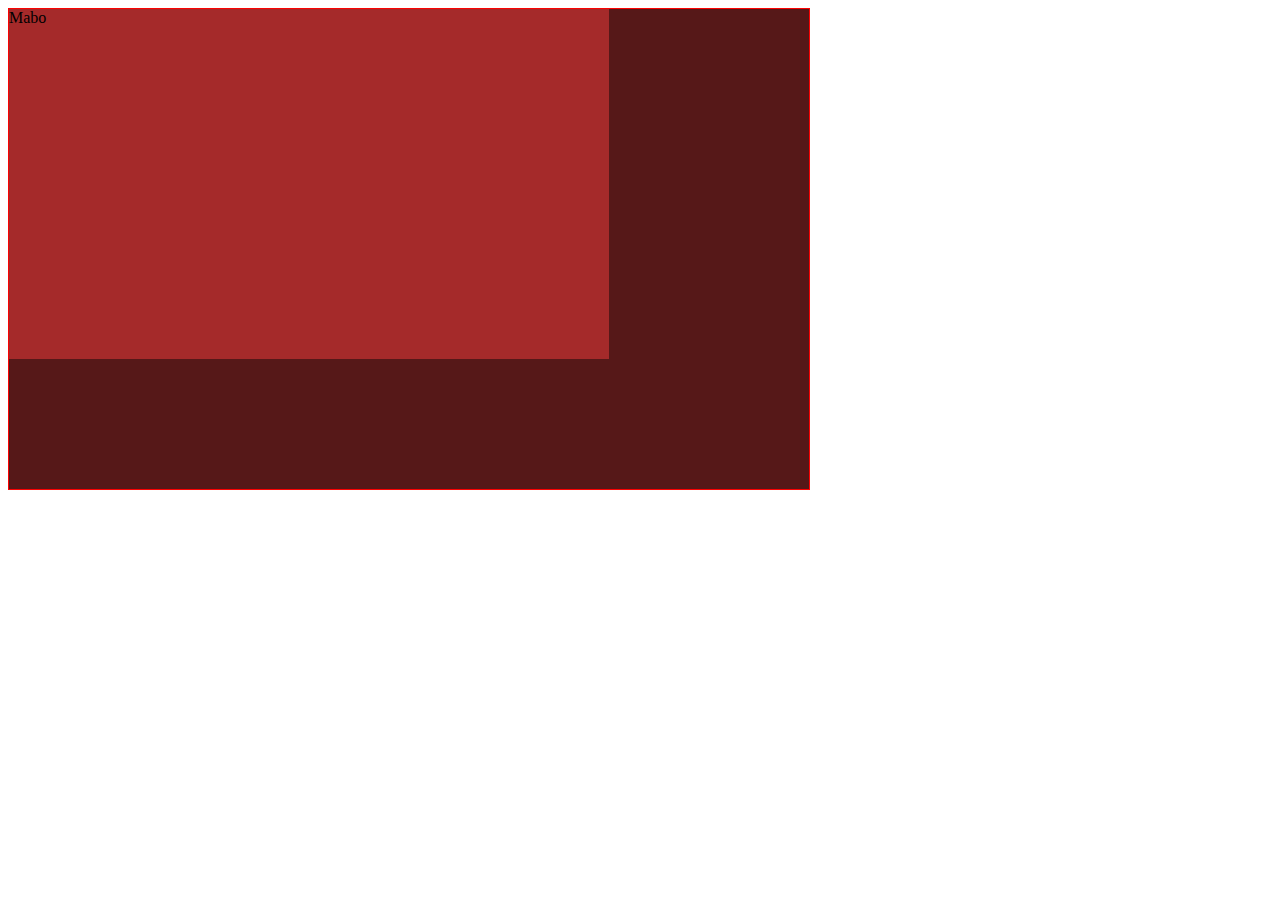
==== imitation.html @ b4f7b18c "fd" ====
<!DOCTYPE html>
<html>

<head>
  <meta charset="utf-8" />
  <meta name="viewport" content="width=device-width" />
  <title>repl.it</title>
  <link rel="preconnect" href="https://fonts.googleapis.com" />
  <link rel="preconnect" href="https://fonts.gstatic.com" crossorigin />
  <link href="https://fonts.googleapis.com/css2?family=Work+Sans:wght@211;400;738;763&display=swap" rel="stylesheet" />
  <link href="imitation.css" rel="stylesheet" type="text/css" />
</head>

<body>
  <main class="BOX">
    <div>
      <div class="more">
       Mabo
      </div>
    </div>
    
  </main>
</body>

</html>
---- imitation.css ----
/* CSS for your imitation here */
.BOX {
  border: 1px solid rgb(251, 2, 2);
  width: 800px ;
  height: 480px ;
  background-color: rgb(86, 24, 24);
}
.more{
  background-color: brown;
  width: 600px;
  height: 350px;
}
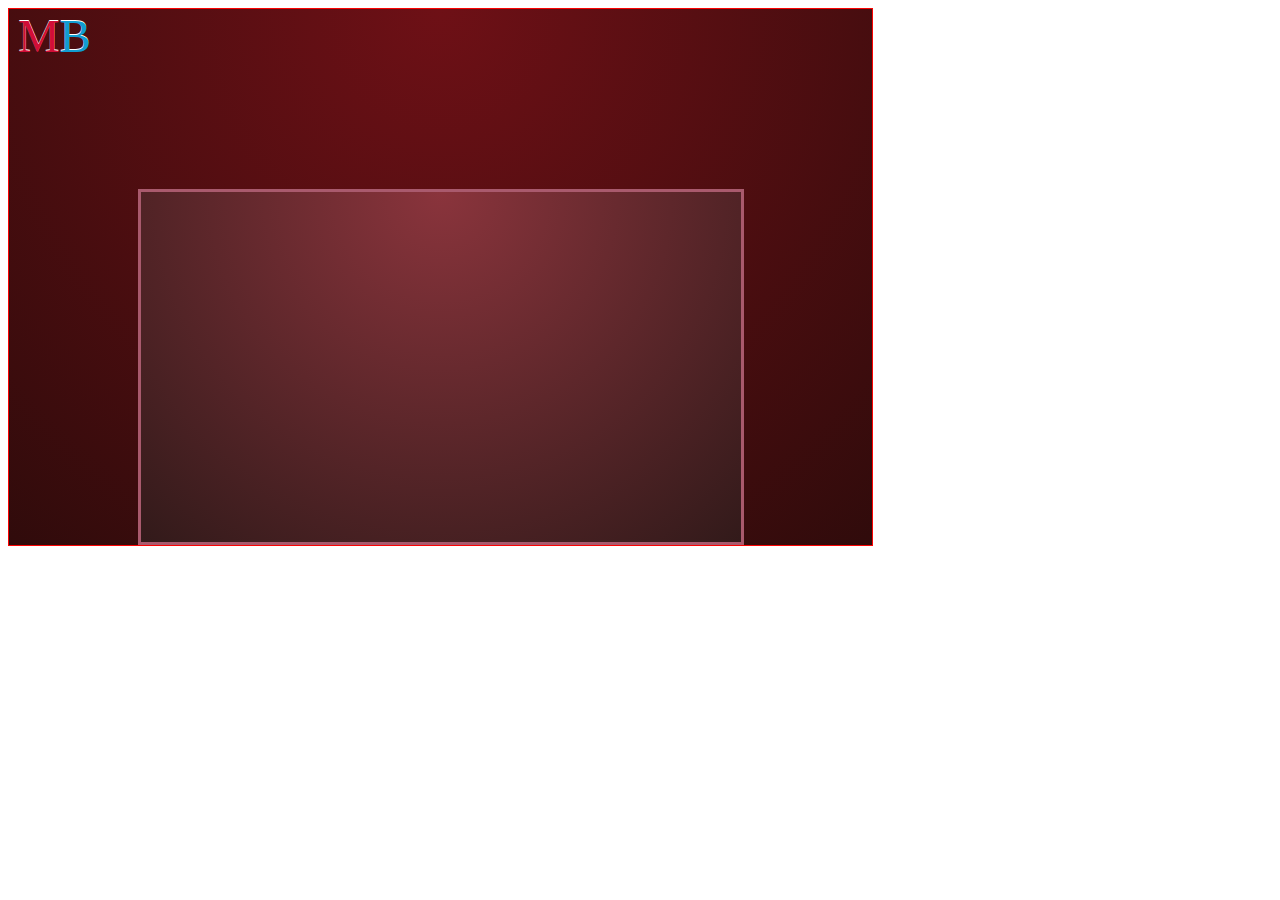
==== commit 879b061c: "lara" ====
--- a/imitation.html
+++ b/imitation.html
@@ -12,13 +12,27 @@
 </head>
 
 <body>
-  <main class="BOX">
-    <div>
-      <div class="more">
-       Mabo
+  <main class="REDBOX">
+
+    <div class="topredbox">
+
+      <div class="boxtop">
+        <span class="red">M</span><span class="blue">B</p>
       </div>
+
     </div>
-    
+
+    <div class="bottomredbox">
+
+      <div class="boxcenter">
+      </div>
+
+
+
+
+
+    </div>
+
   </main>
 </body>
 
--- a/imitation.css
+++ b/imitation.css
@@ -1,12 +1,58 @@
 /* CSS for your imitation here */
-.BOX {
-  border: 1px solid rgb(251, 2, 2);
-  width: 800px ;
-  height: 480px ;
-  background-color: rgb(86, 24, 24);
+/* first layer*/
+
+.REDBOX {
+    border: 1px solid rgb(251, 2, 2);
+    width: 863px ;
+    height: 536px ;
+    background:radial-gradient(circle at top,#6E1016 0%,#300b0b 100%);
+  }
+  
+  .topredbox {
+   height:30% ; 
+   width: 14%;
+   background-color: rgba(0, 255, 255, 0);
+   display:flex;
+   flex-direction: row;
+   align-items: flex-start;
+   justify-content: center;
+  }
+  
+  
+  .boxtop {
+    background-color:#119bd100;
+    width: 103px;
+    height: 119px;
+    
+  }
+ 
+  .boxcenter {
+    background:radial-gradient(circle at top,#8A343C 0%, #321A1A 100%);
+    width: 600px;
+    height: 350px;
+    display: flex;
+    border: 3px solid #A95A6D;
+  
+  }
+  
+  .bottomredbox{
+    width: 100%;
+    height: 70%;
+    background-color: rgba(240, 248, 255, 0);
+    display: flex;
+    align-items: flex-end;
+    justify-content: space-around;
 }
-.more{
-  background-color: brown;
-  width: 600px;
-  height: 350px;
-}+
+.boxtop {
+     text-shadow: rgb(255, 255, 255) 0px -1px ;
+    font-size:292%;
+}
+
+.red {
+    color:#D10E36 ;
+}
+
+.blue {
+    color:#119CD1 ;
+  }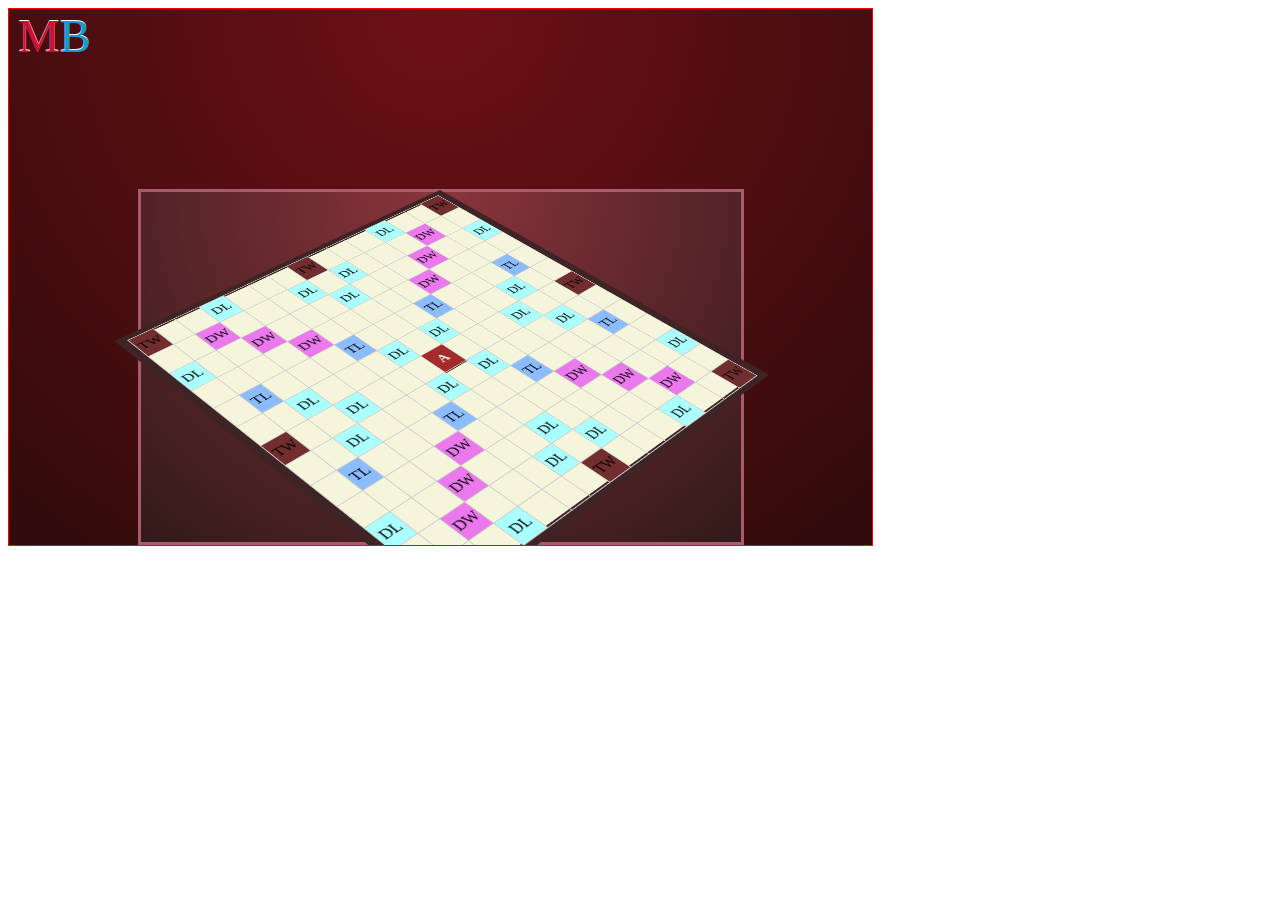
==== commit b93d9811: "ryj" ====
--- a/imitation.html
+++ b/imitation.html
@@ -25,6 +25,249 @@
     <div class="bottomredbox">
 
       <div class="boxcenter">
+        <div class="square">
+          <!--<img src=".lesson/assets/board.png" alt="board">-->
+          <table class="scrabble-board">
+            <!-- Row 1 -->
+            <tr>
+              <td class="triple-word">TW</td>
+              <td></td>
+              <td></td>
+              <td class="double-letter">DL</td>
+              <td></td>
+              <td></td>
+              <td></td>
+              <td class="triple-word">TW</td>
+              <td></td>
+              <td></td>
+              <td></td>
+              <td class="double-letter">DL</td>
+              <td></td>
+              <td></td>
+              <td class="triple-word">TW</td>
+            </tr>
+            <!-- Row 3 -->
+            <tr>
+              <td></td>
+              <td></td>
+              <td class="double-word">DW</td>
+              <td></td>
+              <td></td>
+              <td></td>
+              <td class="double-letter">DL</td>
+              <td></td>
+              <td class="double-letter">DL</td>
+              <td></td>
+              <td></td>
+              <td></td>
+              <td class="double-word">DW</td>
+              <td></td>
+              <td></td>
+            </tr>
+            <!-- Row 4 -->
+            <tr>
+              <td class="double-letter">DL</td>
+              <td></td>
+              <td></td>
+              <td class="double-word">DW</td>
+              <td></td>
+              <td></td>
+              <td></td>
+              <td class="double-letter">DL</td>
+              <td></td>
+              <td></td>
+              <td></td>
+              <td class="double-word">DW</td>
+              <td></td>
+              <td></td>
+              <td class="double-letter">DL</td>
+            </tr>
+            <!-- Row 5 -->
+            <tr>
+              <td></td>
+              <td></td>
+              <td></td>
+              <td></td>
+              <td class="double-word">DW</td>
+              <td></td>
+              <td></td>
+              <td></td>
+              <td></td>
+              <td></td>
+              <td class="double-word">DW</td>
+              <td></td>
+              <td></td>
+              <td></td>
+              <td></td>
+            </tr>
+            <!-- Row 6 -->
+            <tr>
+              <td></td>
+              <td class="triple-letter">TL</td>
+              <td></td>
+              <td></td>
+              <td></td>
+              <td class="triple-letter">TL</td>
+              <td></td>
+              <td></td>
+              <td></td>
+              <td class="triple-letter">TL</td>
+              <td></td>
+              <td></td>
+              <td></td>
+              <td class="triple-letter">TL</td>
+              <td></td>
+            </tr>
+            <!-- Row 7 -->
+            <tr>
+              <td></td>
+              <td></td>
+              <td class="double-letter">DL</td>
+              <td></td>
+              <td></td>
+              <td></td>
+              <td class="double-letter">DL</td>
+              <td></td>
+              <td class="double-letter">DL</td>
+              <td></td>
+              <td></td>
+              <td></td>
+              <td class="double-letter">DL</td>
+              <td></td>
+              <td></td>
+            </tr>
+            <!-- Row 8 (Middle) -->
+            <tr>
+              <td class="triple-word">TW</td>
+              <td></td>
+              <td></td>
+              <td class="double-letter">DL</td>
+              <td></td>
+              <td></td>
+              <td></td>
+              <td class="center">A</td> <!-- Center star tile -->
+              <td></td>
+              <td></td>
+              <td></td>
+              <td class="double-letter">DL</td>
+              <td></td>
+              <td></td>
+              <td class="triple-word">TW</td>
+            </tr>
+            <!-- Row 9 -->
+            <tr>
+              <td></td>
+              <td></td>
+              <td class="double-letter">DL</td>
+              <td></td>
+              <td></td>
+              <td></td>
+              <td class="double-letter">DL</td>
+              <td></td>
+              <td class="double-letter">DL</td>
+              <td></td>
+              <td></td>
+              <td></td>
+              <td class="double-letter">DL</td>
+              <td></td>
+              <td></td>
+            </tr>
+            <!-- Row 10 -->
+            <tr>
+              <td></td>
+              <td class="triple-letter">TL</td>
+              <td></td>
+              <td></td>
+              <td></td>
+              <td class="triple-letter">TL</td>
+              <td></td>
+              <td></td>
+              <td></td>
+              <td class="triple-letter">TL</td>
+              <td></td>
+              <td></td>
+              <td></td>
+              <td class="triple-letter">TL</td>
+              <td></td>
+            </tr>
+            <!-- Row 11 -->
+            <tr>
+              <td></td>
+              <td></td>
+              <td></td>
+              <td></td>
+              <td class="double-word">DW</td>
+              <td></td>
+              <td></td>
+              <td></td>
+              <td></td>
+              <td></td>
+              <td class="double-word">DW</td>
+              <td></td>
+              <td></td>
+              <td></td>
+              <td></td>
+            </tr>
+            <!-- Row 12 -->
+            <tr>
+              <td class="double-letter">DL</td>
+              <td></td>
+              <td></td>
+              <td class="double-word">DW</td>
+              <td></td>
+              <td></td>
+              <td></td>
+              <td class="double-letter">DL</td>
+              <td></td>
+              <td></td>
+              <td></td>
+              <td class="double-word">DW</td>
+              <td></td>
+              <td></td>
+              <td class="double-letter">DL</td>
+            </tr>
+            <!-- Row 13 -->
+            <tr>
+              <td></td>
+              <td></td>
+              <td class="double-word">DW</td>
+              <td></td>
+              <td></td>
+              <td></td>
+              <td class="double-letter">DL</td>
+              <td></td>
+              <td class="double-letter">DL</td>
+              <td></td>
+              <td></td>
+              <td></td>
+              <td class="double-word">DW</td>
+              <td></td>
+              <td></td>
+            </tr>
+            <!-- Row 15 -->
+            <tr>
+              <td class="triple-word">TW</td>
+              <td></td>
+              <td></td>
+              <td class="double-letter">DL</td>
+              <td></td>
+              <td></td>
+              <td></td>
+              <td class="triple-word">TW</td>
+              <td></td>
+              <td></td>
+              <td></td>
+              <td class="double-letter">DL</td>
+              <td></td>
+              <td></td>
+              <td class="triple-word">TW</td>
+            </tr>
+          </table>
+
+         
+
+
+        </div>
       </div>
 
 
--- a/imitation.css
+++ b/imitation.css
@@ -6,6 +6,7 @@
     width: 863px ;
     height: 536px ;
     background:radial-gradient(circle at top,#6E1016 0%,#300b0b 100%);
+    overflow: hidden;
   }
   
   .topredbox {
@@ -32,6 +33,10 @@
     height: 350px;
     display: flex;
     border: 3px solid #A95A6D;
+    position: relative;
+    justify-content: center;
+    flex-direction: row;
+    align-items: flex-end;
   
   }
   
@@ -55,4 +60,99 @@
 
 .blue {
     color:#119CD1 ;
-  }+  }
+
+.square {
+  width: 437px;
+  height: 450px;
+  border: 10px solid rgb(62, 36, 36);
+  background-color: beige;
+  display: grid;
+  place-content: center;
+  transform: perspective(1295px) rotateY(5deg) rotateX(52deg) rotateZ(-41deg);
+  position: absolute;
+  top: -69px;
+  left: 74px;
+  right: 2px;
+  bottom: 8px;
+
+}
+
+
+
+.tile{
+    display: grid;
+    place-content: center;
+    width: 41px;
+    height: 41px;
+    background: brown;
+    color: white;
+    border: 2px solid tan;
+    box-shadow: 1px 1px #222;
+}
+.scrabble-board {
+  border-collapse: collapse;
+  width: 100%;
+}
+
+.scrabble-board td {
+  width: 32px;
+  height: 32px;
+  border: 1px solid #ccc;
+  text-align: center;
+}
+
+.triple-word {
+  background-color: #722e2e; /* Red */
+}
+
+.double-word {
+  background-color: rgb(235, 120, 237); /* Light Yellow */
+}
+
+.triple-letter {
+  background-color: #8bbcff; /* Blue */
+}
+
+.double-letter {
+  background-color: #aff; /* Light Blue */
+}
+
+.center {
+  background-color: #ff8b8b; /* Red for star */
+  font-weight: bold;
+  background: brown;
+  color: white;
+  border: 2px solid tan;
+  box-shadow: 1px 1px #222;
+}
+  .scrabble-board {
+  border-collapse: collapse;
+  width: 100%;
+}
+
+.scrabble-board td {
+  width: 32px;
+  height: 32px;
+  border: 1px solid #ccc;
+  text-align: center;
+}
+
+.triple-word {
+  background-color: #722e2e; /* Red */
+}
+
+.double-word {
+  background-color: rgb(235, 120, 237); /* Light Yellow */
+}
+
+.triple-letter {
+  background-color: #8bbcff; /* Blue */
+}
+
+.double-letter {
+  background-color: #aff; /* Light Blue */
+}
+
+
+
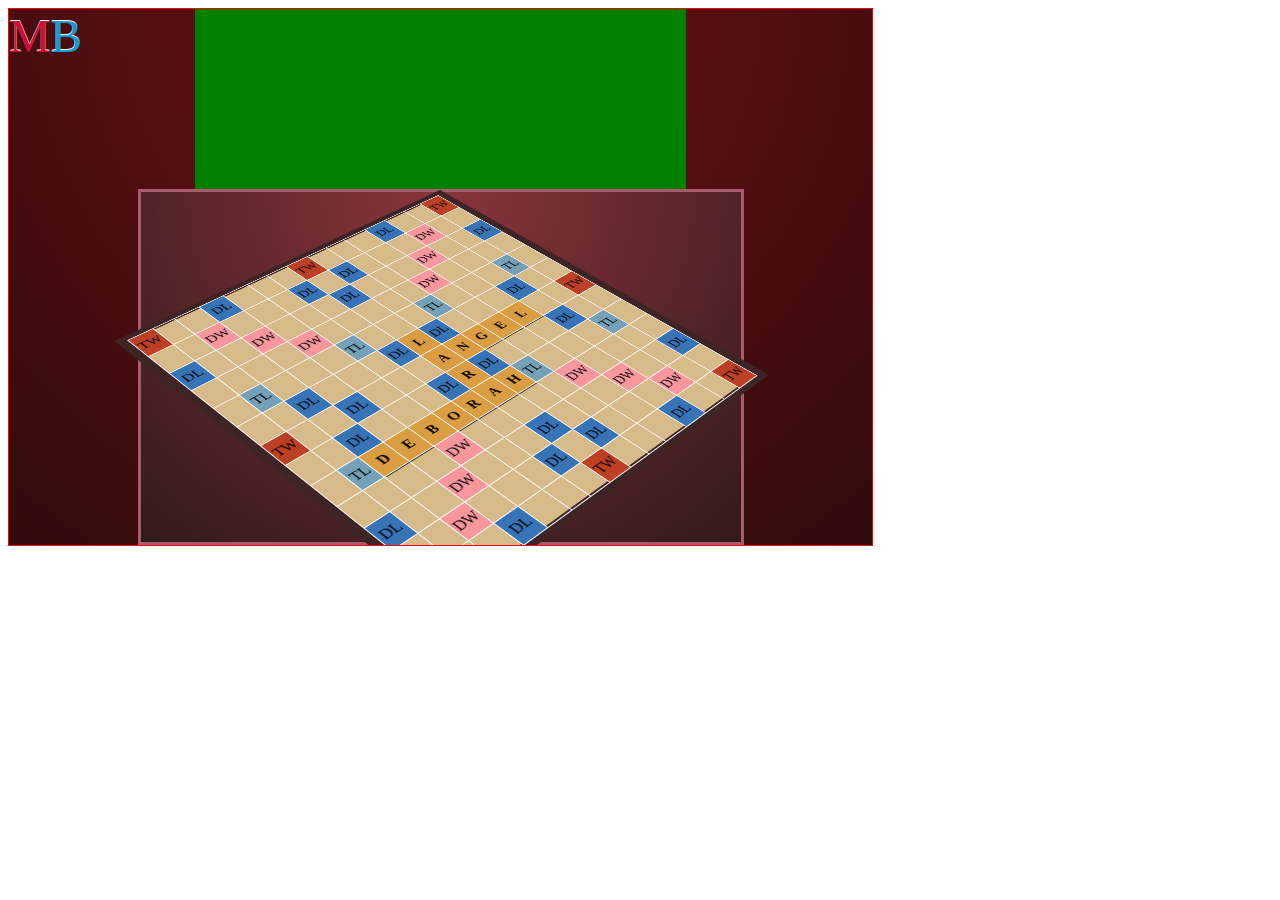
==== commit d5422ccd: "hyy" ====
--- a/imitation.html
+++ b/imitation.html
@@ -18,9 +18,13 @@
 
       <div class="boxtop">
         <span class="red">M</span><span class="blue">B</p>
+
       </div>
-
-    </div>
+      <div class="greenbox"></div>
+
+      <div class="right"></div>
+     </div>
+
 
     <div class="bottomredbox">
 
@@ -127,7 +131,7 @@
               <td></td>
               <td></td>
               <td class="double-letter">DL</td>
-              <td></td>
+              <td class="lara">L</td>
               <td class="double-letter">DL</td>
               <td></td>
               <td></td>
@@ -146,10 +150,10 @@
               <td></td>
               <td></td>
               <td class="center">A</td> <!-- Center star tile -->
-              <td></td>
-              <td></td>
-              <td></td>
-              <td class="double-letter">DL</td>
+                <td class="angel">N</td>
+                <td class="angel">G</td>
+                <td class="angel">E</td>
+                <td class="angel">L</td>
               <td></td>
               <td></td>
               <td class="triple-word">TW</td>
@@ -163,7 +167,7 @@
               <td></td>
               <td></td>
               <td class="double-letter">DL</td>
-              <td></td>
+              <td class="lara">R</td>
               <td class="double-letter">DL</td>
               <td></td>
               <td></td>
@@ -176,13 +180,13 @@
             <tr>
               <td></td>
               <td class="triple-letter">TL</td>
-              <td></td>
-              <td></td>
-              <td></td>
-              <td class="triple-letter">TL</td>
-              <td></td>
-              <td></td>
-              <td></td>
+              <td class="deborah">D</td>
+              <td class="deborah">E</td>
+              <td class="deborah">B</td>
+              <td class="deborah">O</td>
+              <td class="deborah">R</td>
+              <td class="lara">A</td>
+              <td class="deborah">H</td>
               <td class="triple-letter">TL</td>
               <td></td>
               <td></td>
@@ -253,30 +257,30 @@
               <td></td>
               <td></td>
               <td></td>
-              <td class="triple-word">TW</td>
-              <td></td>
-              <td></td>
-              <td></td>
-              <td class="double-letter">DL</td>
-              <td></td>
-              <td></td>
-              <td class="triple-word">TW</td>
+              <td class="triple-word"> TW </td>
+              <td></td>
+              <td></td>
+              <td></td>
+              <td class="double-letter"> DL </td>
+              <td></td>
+              <td></td>
+              <td class="triple-word"> TW </td>
             </tr>
           </table>
 
-         
+        
 
 
         </div>
       </div>
 
-
-
-
-
     </div>
 
+
+  
+
   </main>
+
 </body>
 
 </html>--- a/imitation.css
+++ b/imitation.css
@@ -1,72 +1,84 @@
 /* CSS for your imitation here */
 /* first layer*/
+@import url('https://fonts.googleapis.com/css2?family=Bahiana&family=Libre+Caslon+Text:ital,wght@0,400;0,700;1,400&display=swap');
+@import url('https://fonts.googleapis.com/css2?family=Bahiana&family=Cookie&family=Libre+Caslon+Text:ital,wght@0,400;0,700;1,400&display=swap');
 
 .REDBOX {
-    border: 1px solid rgb(251, 2, 2);
-    width: 863px ;
-    height: 536px ;
-    background:radial-gradient(circle at top,#6E1016 0%,#300b0b 100%);
-    overflow: hidden;
-  }
+  border: 1px solid rgb(251, 2, 2);
+  width: 863px ;
+  height: 536px ;
+  background:radial-gradient(circle at top,#6E1016 0%,#300b0b 100%);
+  overflow: hidden;
+}
+
+.topredbox {
+  height:30% ; 
+  width: 100%;
+  background-color: rgba(0, 255, 255, 0);
+  display:flex;
+  flex-direction: row;
+  justify-content: space-between;
   
-  .topredbox {
-   height:30% ; 
-   width: 14%;
-   background-color: rgba(0, 255, 255, 0);
-   display:flex;
-   flex-direction: row;
-   align-items: flex-start;
-   justify-content: center;
-  }
-  
-  
-  .boxtop {
-    background-color:#119bd100;
-    width: 103px;
-    height: 119px;
-    
-  }
- 
-  .boxcenter {
-    background:radial-gradient(circle at top,#8A343C 0%, #321A1A 100%);
-    width: 600px;
-    height: 350px;
-    display: flex;
-    border: 3px solid #A95A6D;
-    position: relative;
-    justify-content: center;
-    flex-direction: row;
-    align-items: flex-end;
-  
-  }
-  
-  .bottomredbox{
-    width: 100%;
-    height: 70%;
-    background-color: rgba(240, 248, 255, 0);
-    display: flex;
-    align-items: flex-end;
-    justify-content: space-around;
+}
+
+
+.boxtop {
+  background-color:#119bd100;
+  width: 103px;
+  height: 119px;
+}
+
+.greenbox{
+ background-color: green;
+ width: 57%;
+ height: 112%;
+}
+
+.right{
+ width: 103px;
+ height: 119px;
+}
+
+.boxcenter {
+  background:radial-gradient(circle at top,#8A343C 0%, #321A1A 100%);
+  width: 600px;
+  height: 350px;
+  display: flex;
+  border: 3px solid #A95A6D;
+  position: relative;
+  justify-content: center;
+  flex-direction: row;
+  align-items: flex-end;
+
+}
+
+.bottomredbox{
+  width: 100%;
+  height: 70%;
+  background-color: rgba(240, 248, 255, 0);
+  display: flex;
+  align-items: flex-end;
+  justify-content: space-around;
 }
 
 .boxtop {
-     text-shadow: rgb(255, 255, 255) 0px -1px ;
-    font-size:292%;
+   text-shadow: rgb(255, 255, 255) 0px -1px ;
+  font-size:292%;
 }
 
 .red {
-    color:#D10E36 ;
+  color:#D10E36 ;
 }
 
 .blue {
-    color:#119CD1 ;
-  }
+  color:#119CD1 ;
+}
 
 .square {
   width: 437px;
   height: 450px;
   border: 10px solid rgb(62, 36, 36);
-  background-color: beige;
+  background-color: #d6ba8a;
   display: grid;
   place-content: center;
   transform: perspective(1295px) rotateY(5deg) rotateX(52deg) rotateZ(-41deg);
@@ -75,7 +87,6 @@
   left: 74px;
   right: 2px;
   bottom: 8px;
-
 }
 
 
@@ -98,35 +109,35 @@
 .scrabble-board td {
   width: 32px;
   height: 32px;
-  border: 1px solid #ccc;
+  border: 2px solid #ffffff;
   text-align: center;
 }
 
 .triple-word {
-  background-color: #722e2e; /* Red */
+background-color: #722e2e; /* Red */
 }
 
 .double-word {
-  background-color: rgb(235, 120, 237); /* Light Yellow */
+background-color: #f8969e; /* Light Yellow */
 }
 
 .triple-letter {
-  background-color: #8bbcff; /* Blue */
+background-color: #8bbcff; /* Blue */
 }
 
 .double-letter {
-  background-color: #aff; /* Light Blue */
+background-color: #aff; /* Light Blue */
 }
 
 .center {
   background-color: #ff8b8b; /* Red for star */
   font-weight: bold;
-  background: brown;
-  color: white;
+  background: #db9d41;
+  color: rgb(0, 0, 0);
   border: 2px solid tan;
   box-shadow: 1px 1px #222;
 }
-  .scrabble-board {
+.scrabble-board {
   border-collapse: collapse;
   width: 100%;
 }
@@ -134,25 +145,46 @@
 .scrabble-board td {
   width: 32px;
   height: 32px;
-  border: 1px solid #ccc;
+  border: 1px solid #ffffff;
   text-align: center;
 }
 
 .triple-word {
-  background-color: #722e2e; /* Red */
+  background-color: #be4024; /* Red */
 }
 
 .double-word {
-  background-color: rgb(235, 120, 237); /* Light Yellow */
+background-color: #f8969e; /* Light Yellow */
 }
 
 .triple-letter {
-  background-color: #8bbcff; /* Blue */
+background-color: #75a1b8; /* Blue */
 }
 
 .double-letter {
-  background-color: #aff; /* Light Blue */
+  background-color:#3674b7; /* Light Blue */
 }
 
+.angel {
+  font-weight: bold;
+  background: #db9d41;
+  color: rgb(0, 0, 0);
+  border: 2px solid tan;
+  box-shadow: 1px 1px #222;
+}
 
+.lara {
+  font-weight: bold;
+  background: #db9d41;
+  color: rgb(0, 0, 0);
+  border: 2px solid tan;
+  box-shadow: 1px 1px #222;
+}
 
+.deborah {
+  font-weight: bold;
+  background: #db9d41;
+  color: rgb(0, 0, 0);
+  border: 2px solid tan;
+  box-shadow: 1px 1px #222;
+}
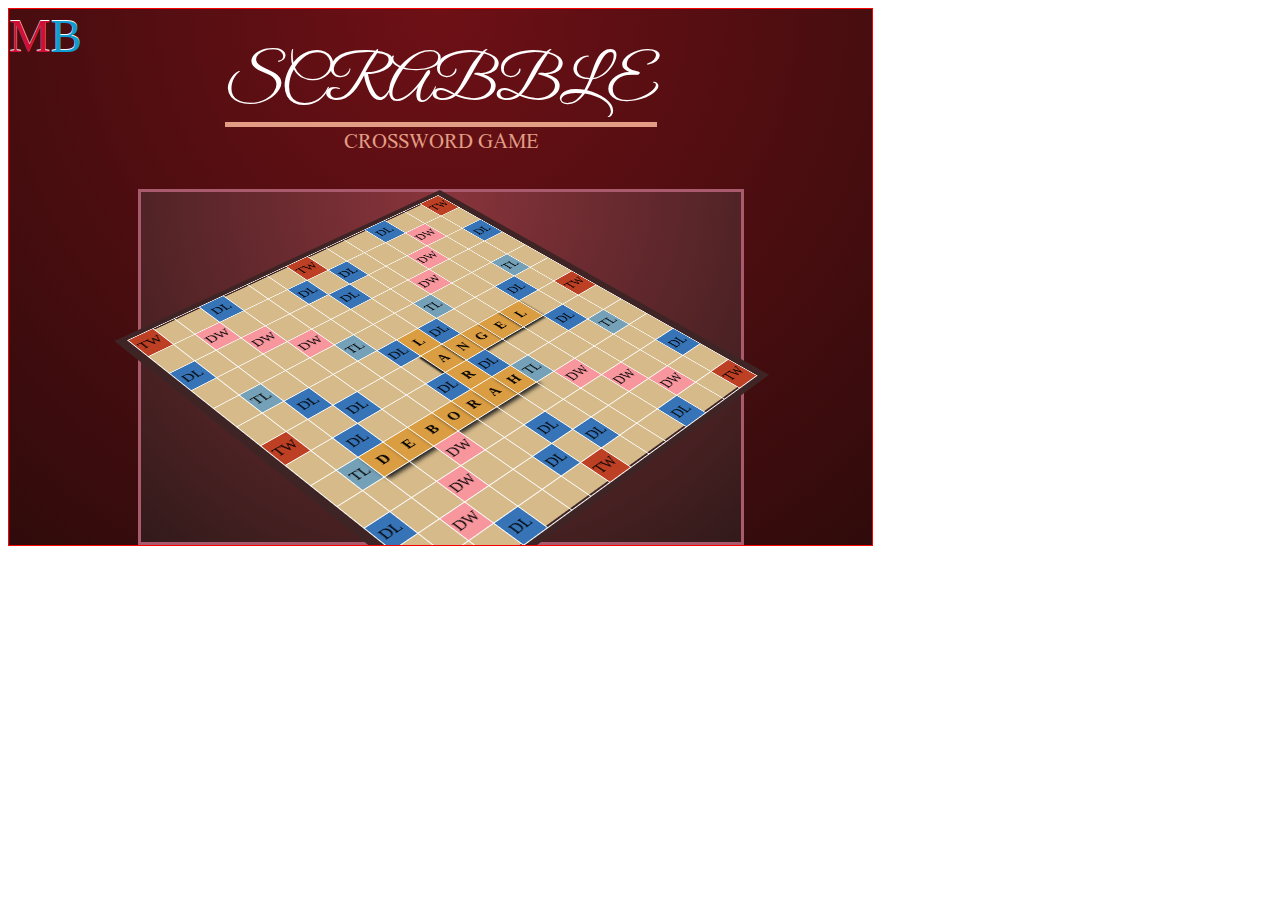
==== commit f33cc0ed: "t654" ====
--- a/imitation.html
+++ b/imitation.html
@@ -9,6 +9,9 @@
   <link rel="preconnect" href="https://fonts.gstatic.com" crossorigin />
   <link href="https://fonts.googleapis.com/css2?family=Work+Sans:wght@211;400;738;763&display=swap" rel="stylesheet" />
   <link href="imitation.css" rel="stylesheet" type="text/css" />
+  <link rel="preconnect" href="https://fonts.googleapis.com">
+  <link rel="preconnect" href="https://fonts.gstatic.com" crossorigin>
+  <link href="https://fonts.googleapis.com/css2?family=Great+Vibes&display=swap" rel="stylesheet">
 </head>
 
 <body>
@@ -20,7 +23,15 @@
         <span class="red">M</span><span class="blue">B</p>
 
       </div>
-      <div class="greenbox"></div>
+      <div class="great-vibes-regular">
+        <div class="underlinecontainer">
+          <span class="encima">SCRABBLE</span>
+          
+         <div class="underline"></div>
+          <span class="bote">CROSSWORD GAME</span>
+        
+        </div>
+      </div>
 
       <div class="right"></div>
      </div>
@@ -185,7 +196,7 @@
               <td class="deborah">B</td>
               <td class="deborah">O</td>
               <td class="deborah">R</td>
-              <td class="lara">A</td>
+              <td class="deborah">A</td>
               <td class="deborah">H</td>
               <td class="triple-letter">TL</td>
               <td></td>
--- a/imitation.css
+++ b/imitation.css
@@ -2,6 +2,7 @@
 /* first layer*/
 @import url('https://fonts.googleapis.com/css2?family=Bahiana&family=Libre+Caslon+Text:ital,wght@0,400;0,700;1,400&display=swap');
 @import url('https://fonts.googleapis.com/css2?family=Bahiana&family=Cookie&family=Libre+Caslon+Text:ital,wght@0,400;0,700;1,400&display=swap');
+@import url('https://fonts.googleapis.com/css2?family=Bahiana&family=Cookie&family=Libre+Caslon+Text:ital,wght@0,400;0,700;1,400&family=Nuosu+SIL&display=swap');
 
 .REDBOX {
   border: 1px solid rgb(251, 2, 2);
@@ -28,10 +29,30 @@
   height: 119px;
 }
 
-.greenbox{
- background-color: green;
+.great-vibes-regular {
+ font-family: "Great Vibes", cursive;
+ font-weight: 400;
+ font-style: normal;
+ font-size: 61px;
+ display: flex;
+ justify-content: center; /* Centrar horizontalmente */
+ align-items: center; /* Centrar verticalmente */
  width: 57%;
  height: 112%;
+ color: white;
+}
+
+
+.underlinecontainer {
+  flex-direction: column;
+  display: flex;
+  
+}
+
+.underline {
+  width: 100%;
+  height: 5px;
+  background: #e29d84;
 }
 
 .right{
@@ -89,6 +110,9 @@
   bottom: 8px;
 }
 
+.bote{
+
+}
 
 
 .tile{
@@ -135,7 +159,7 @@
   background: #db9d41;
   color: rgb(0, 0, 0);
   border: 2px solid tan;
-  box-shadow: 1px 1px #222;
+  box-shadow: -3px 1px 2px 0px #222;
 }
 .scrabble-board {
   border-collapse: collapse;
@@ -170,21 +194,32 @@
   background: #db9d41;
   color: rgb(0, 0, 0);
   border: 2px solid tan;
+  box-shadow: 0px 2px 3px 1px #222;
+}
+
+.lara {
+  font-weight: bold;
+  background: #db9d41;
+  color: rgb(0, 0, 0);
+  border: 2px solid tan;
   box-shadow: 1px 1px #222;
 }
 
-.lara {
-  font-weight: bold;
-  background: #db9d41;
-  color: rgb(0, 0, 0);
-  border: 2px solid tan;
-  box-shadow: 1px 1px #222;
-}
-
 .deborah {
   font-weight: bold;
   background: #db9d41;
   color: rgb(0, 0, 0);
   border: 2px solid tan;
-  box-shadow: 1px 1px #222;
-}
+  box-shadow: 1px 4px 5px 0px #222;
+}
+
+.bote{
+  font-family: Nuosu SIL;
+  font-size: 20px;
+  display: flex;
+  flex-direction: row;
+  align-content: center;
+  align-items: center;
+  justify-content: center;
+  color: #e29d84;
+}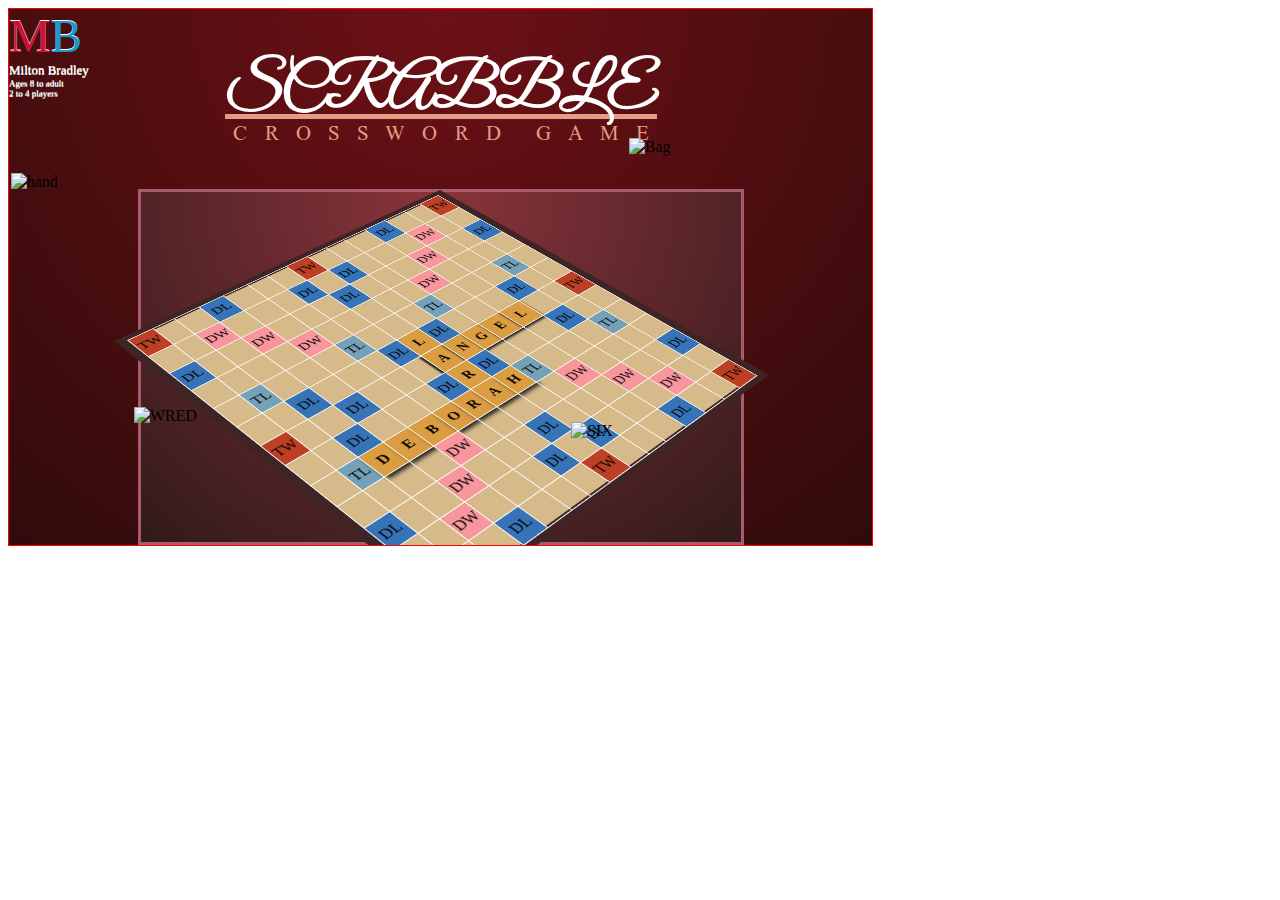
==== commit 3d972dec: "yig" ====
--- a/imitation.html
+++ b/imitation.html
@@ -4,7 +4,7 @@
 <head>
   <meta charset="utf-8" />
   <meta name="viewport" content="width=device-width" />
-  <title>repl.it</title>
+  <title>Imitation</title>
   <link rel="preconnect" href="https://fonts.googleapis.com" />
   <link rel="preconnect" href="https://fonts.gstatic.com" crossorigin />
   <link href="https://fonts.googleapis.com/css2?family=Work+Sans:wght@211;400;738;763&display=swap" rel="stylesheet" />
@@ -20,15 +20,16 @@
     <div class="topredbox">
 
       <div class="boxtop">
-        <span class="red">M</span><span class="blue">B</p>
-
+        <span class="red">M</span><span class="blue">B</span>
+          <div class="Milton"> Milton Bradley</div>
+          <div class="Ages">Ages 8 to adult <br> 2 to 4 players</div>
       </div>
       <div class="great-vibes-regular">
         <div class="underlinecontainer">
           <span class="encima">SCRABBLE</span>
           
          <div class="underline"></div>
-          <span class="bote">CROSSWORD GAME</span>
+          <span class="bote"><div>C</div><div>R</div><div>O</div><div>S</div><div>S</div><div>W</div><div>O</div><div>R</div><div>D</div><div></div><div>G</div><div>A</div><div>M</div><div>E</div></span>
         
         </div>
       </div>
@@ -284,7 +285,10 @@
 
         </div>
       </div>
-
+      <img class="hand" src="hand.png" alt="hand">
+      <img class="WRED" src="WRED.png" alt="WRED">
+      <img class="SIX" src="SIX.png" alt="SIX">
+      <img class="Bag" src="Bag.png" alt="Bag">
     </div>
 
 
--- a/imitation.css
+++ b/imitation.css
@@ -52,6 +52,7 @@
 .underline {
   width: 100%;
   height: 5px;
+  margin-top: -15px;
   background: #e29d84;
 }
 
@@ -80,11 +81,18 @@
   display: flex;
   align-items: flex-end;
   justify-content: space-around;
+  position: relative;
 }
 
 .boxtop {
    text-shadow: rgb(255, 255, 255) 0px -1px ;
   font-size:292%;
+}
+
+.encima{
+  position: relative;
+  z-index: 1;
+  font-weight: bold;
 }
 
 .red {
@@ -102,7 +110,7 @@
   background-color: #d6ba8a;
   display: grid;
   place-content: center;
-  transform: perspective(1295px) rotateY(5deg) rotateX(52deg) rotateZ(-41deg);
+  transform: perspective(1294px) rotateY(5deg) rotateX(52deg) rotateZ(-41deg);
   position: absolute;
   top: -69px;
   left: 74px;
@@ -110,9 +118,7 @@
   bottom: 8px;
 }
 
-.bote{
-
-}
+
 
 
 .tile{
@@ -213,6 +219,86 @@
   box-shadow: 1px 4px 5px 0px #222;
 }
 
+.foreground{
+  width: 863px ;
+  height: 536px ;
+  position:absolute;
+}
+
+.hand {
+  width: 321px;
+  position: absolute;
+  top: 3px;
+  left: 2px;
+  bottom: 40px;
+  height: 184px;
+}
+
+
+.WRED { 
+  position: absolute;
+  width: 189px;
+  height: 138px;
+  left: 125px;
+}
+
+.SIX {
+  position: absolute;
+  height: 123px;
+  width: 163px;
+  right: 138px;
+ }
+
+ 
+ @keyframes slide-in-left {
+  from {
+ transform: translateX(-100%);
+ }
+ to {
+ transform: translateX(0%);
+ }
+ }
+
+ .hand,.WRED {
+ animation: slide-in-left 1000ms;
+ }
+ 
+ .Bag{
+  position: absolute;
+  height: 214px;
+  width: 243px;
+  right: 0;
+  top: -32px;
+ }
+
+
+ @keyframes slide-in-right {
+  from {
+    transform: translateX(100%);
+  }
+  to {
+    transform: translateX(0%);
+  }
+}
+
+.SIX, .Bag {
+  animation: slide-in-right 1000ms;
+}
+
+.Milton{ 
+  color: white;
+  font-size:small ;
+  font-family: Roboto;
+}
+
+.Ages{
+  color: white;
+  font-size: xx-small;
+  font-family: Roboto;
+}
+
+
+
 .bote{
   font-family: Nuosu SIL;
   font-size: 20px;
@@ -220,6 +306,38 @@
   flex-direction: row;
   align-content: center;
   align-items: center;
-  justify-content: center;
+  justify-content: space-around;
   color: #e29d84;
-}+}
+
+.te div{
+  display: flex;
+}
+
+@keyframes slide-in-top {
+    from {
+      transform: translateY(-100%);
+    }
+    to {
+      transform: translateY(0%);
+    }
+  }
+
+  .encima {
+    display: block;
+    animation: slide-in-top 1000ms;
+    animation-timing-function: linear;
+  }
+
+/*
+
+.angel {
+   transform: translate(-20px,0);
+   transition: transform 300ms;
+}
+
+:hover .angel {
+  transform: translate(0,0);
+}
+
+*/